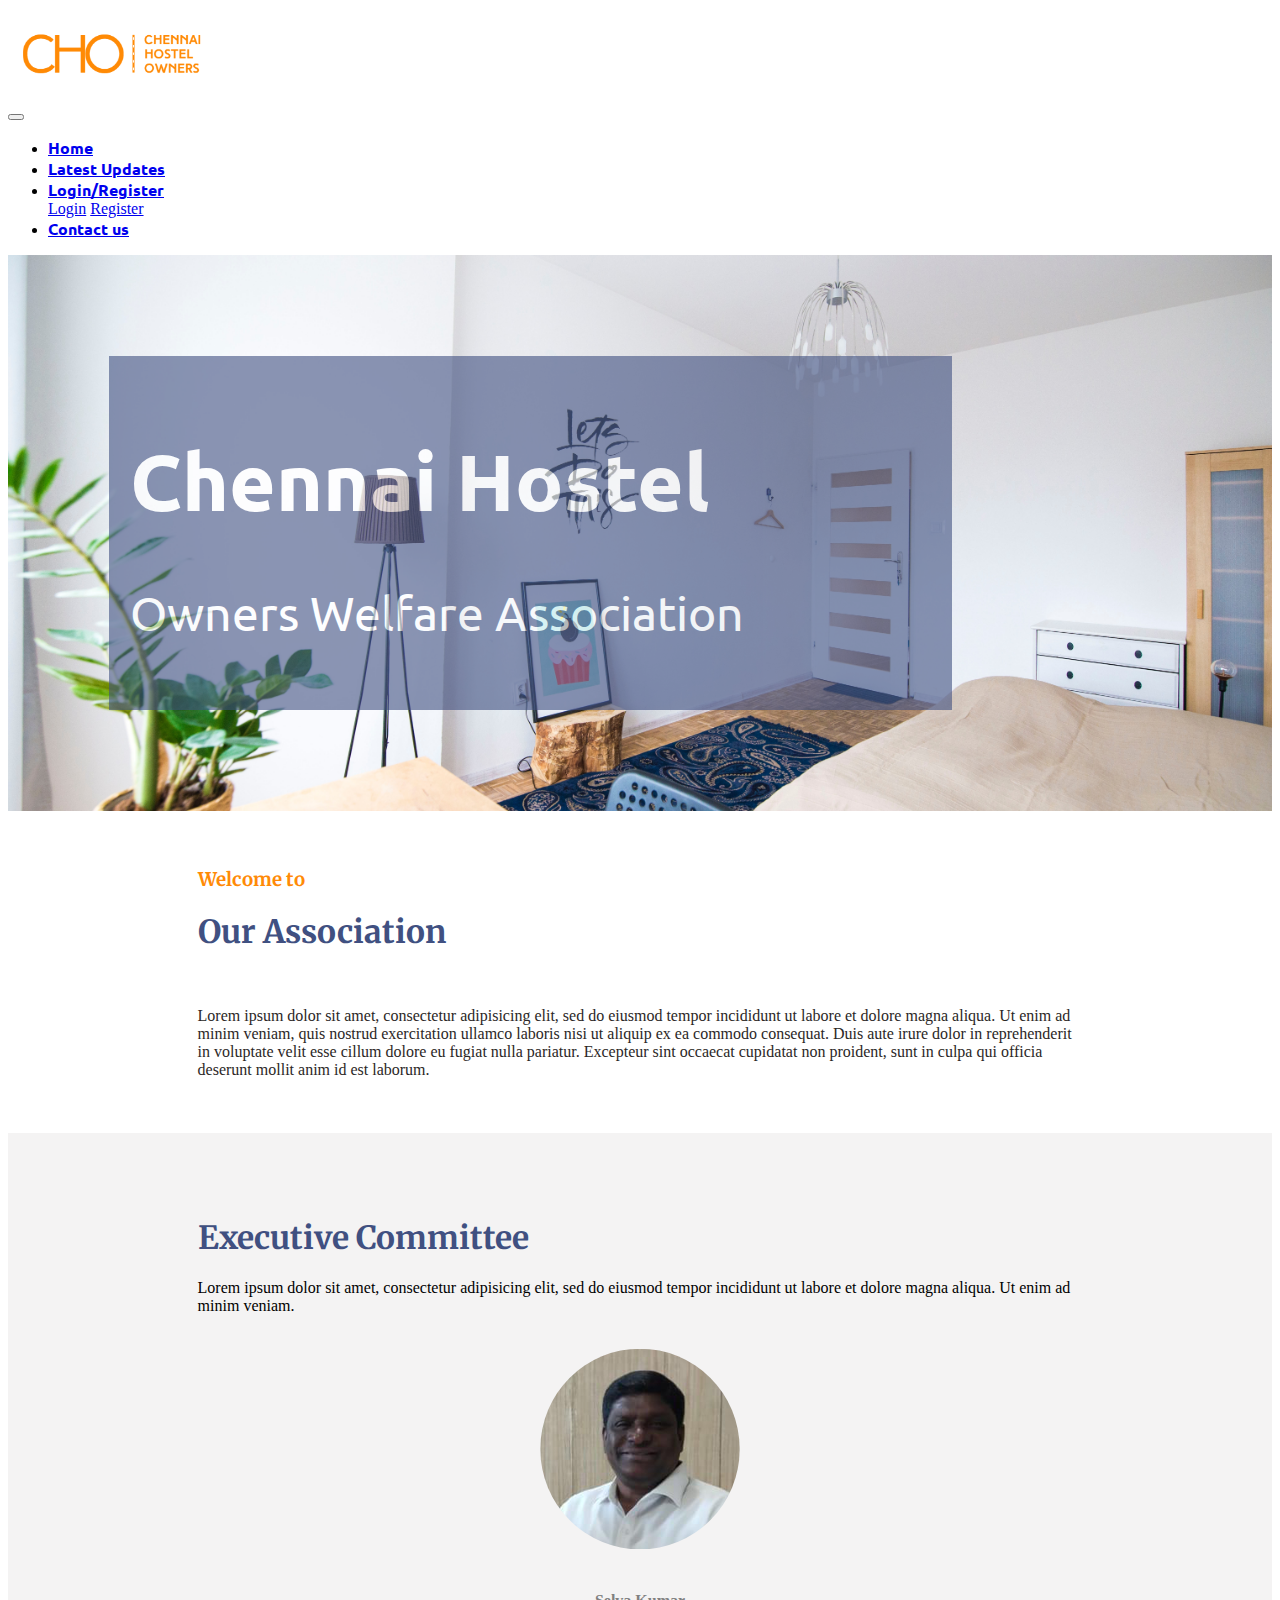
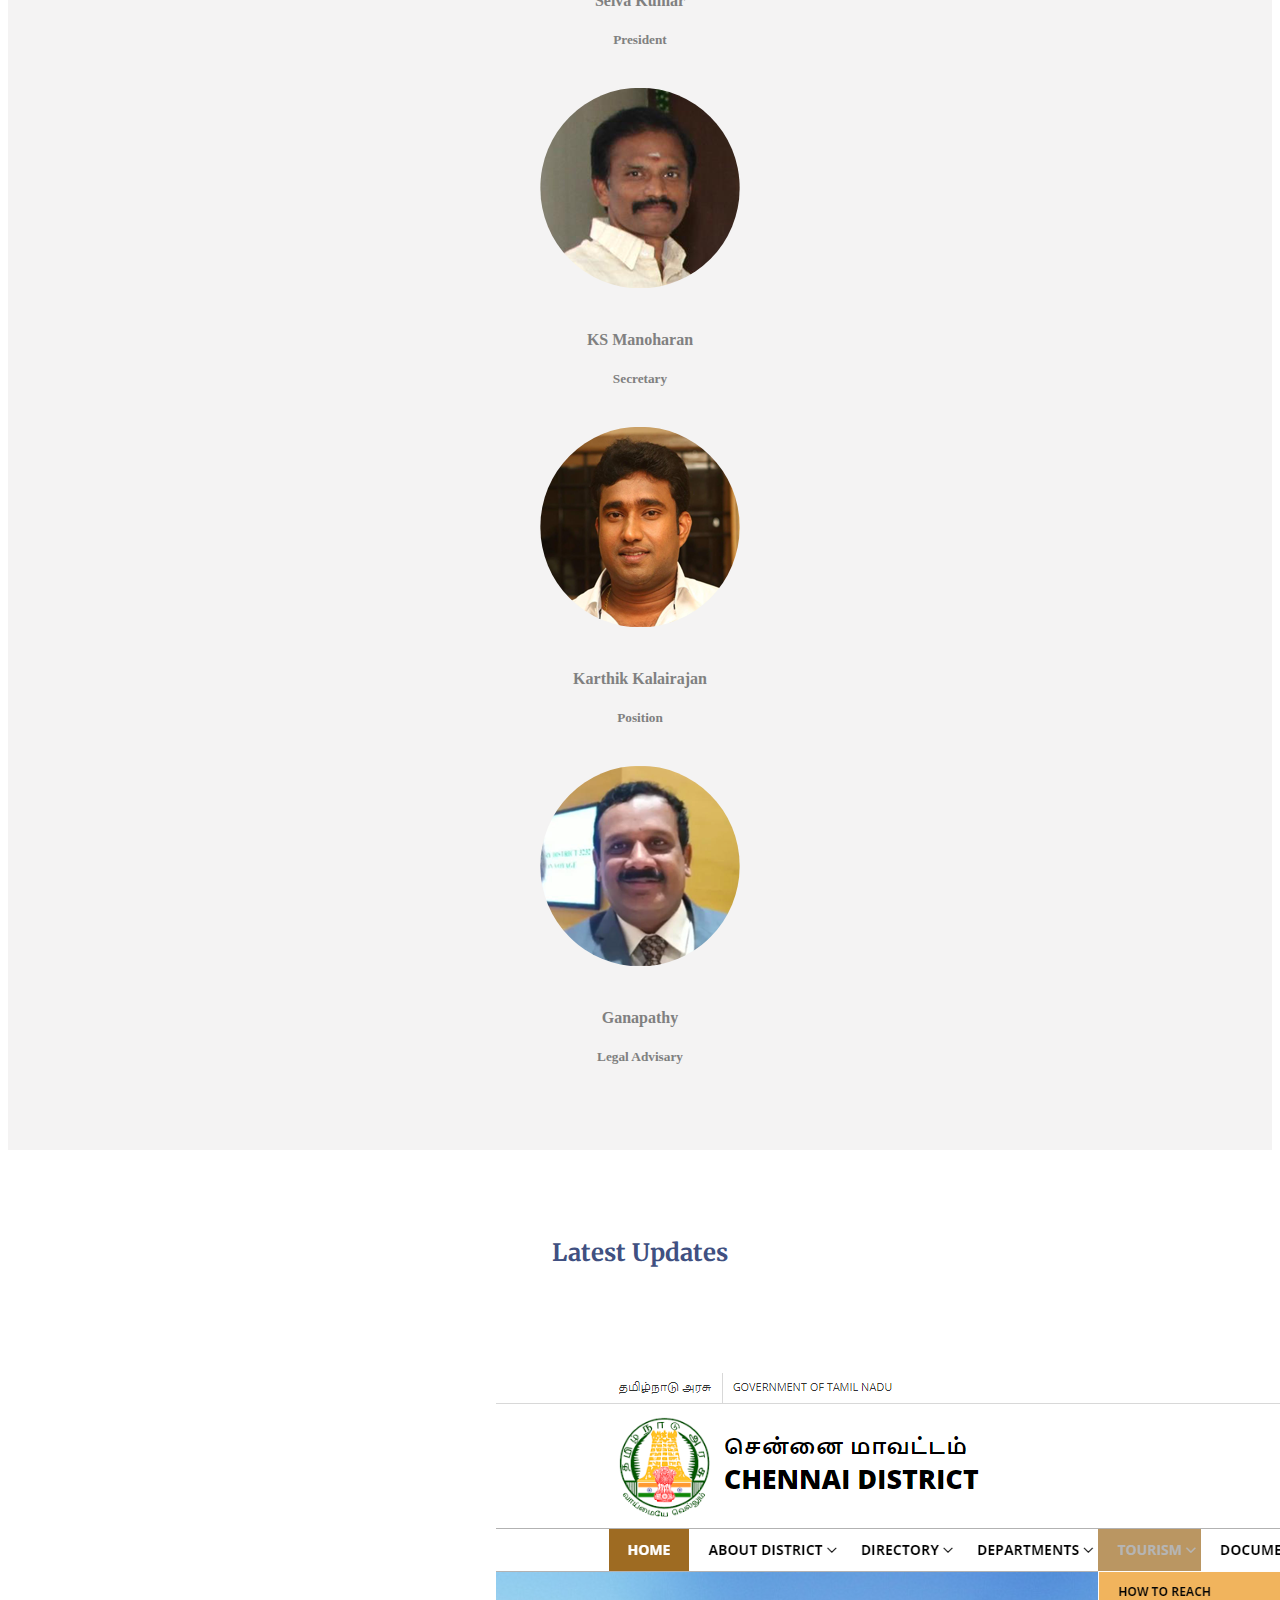
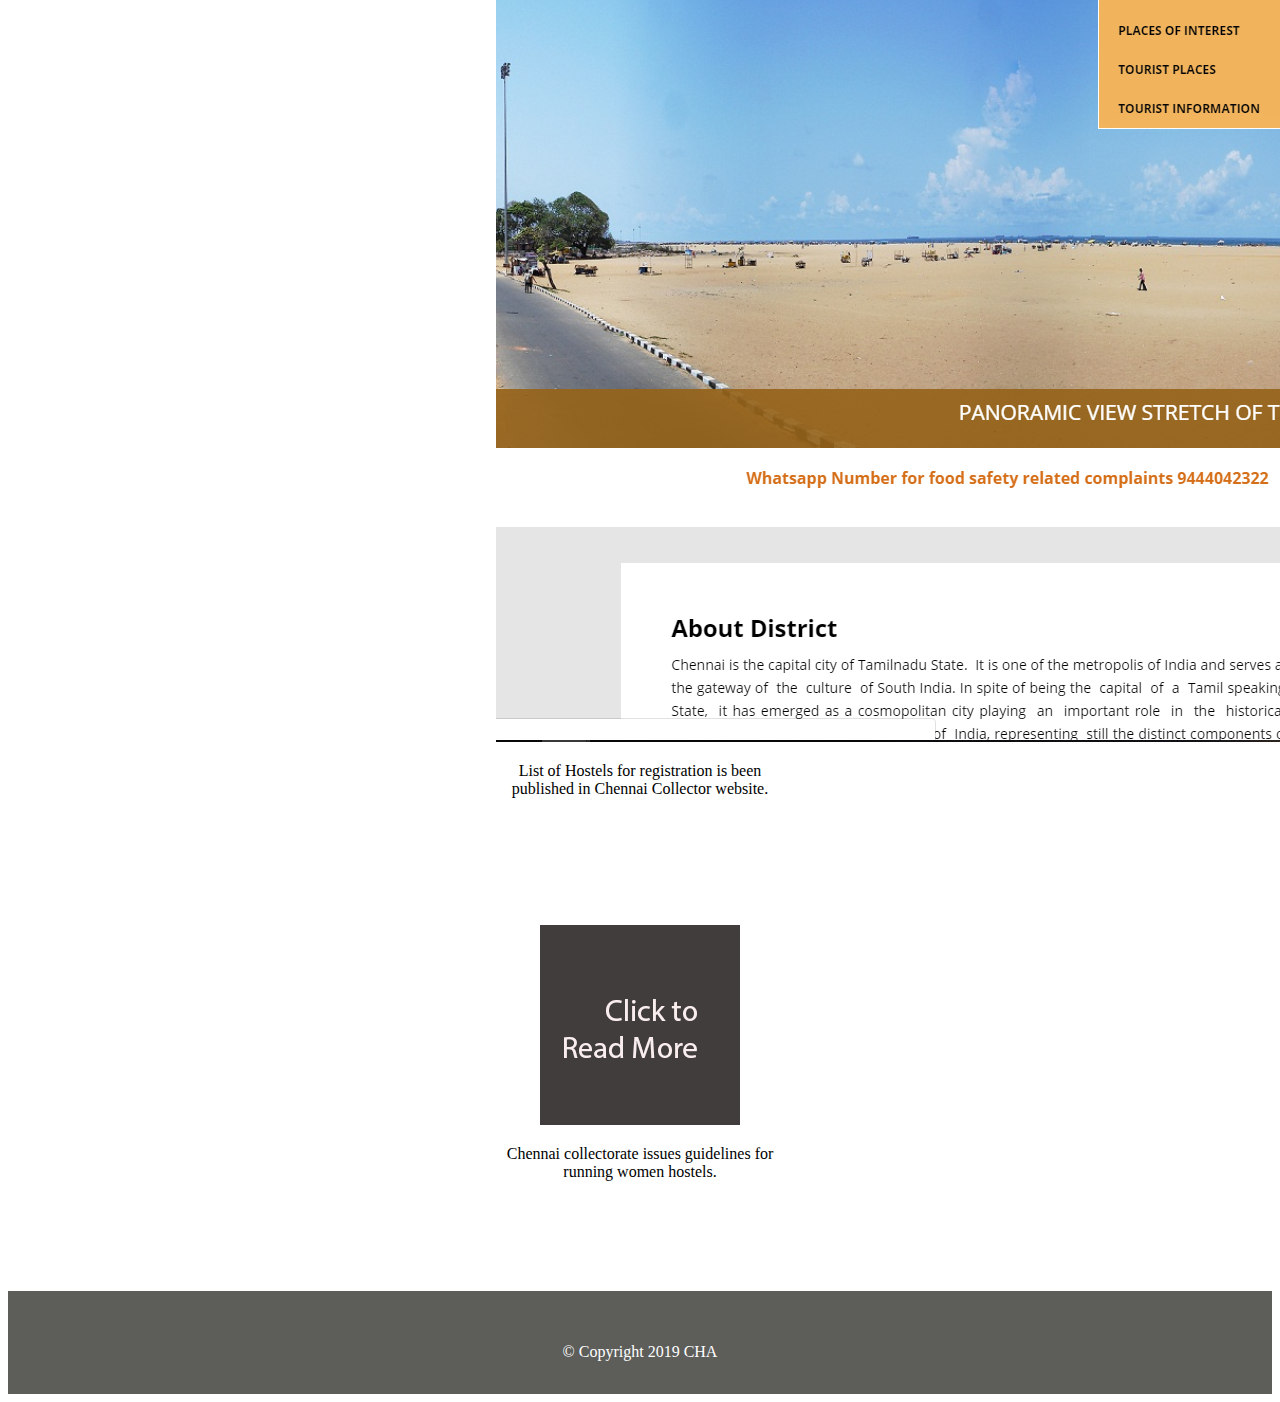
==== index.html @ 202441a7 "Add files via upload" ====
<!doctype html>
<html lang="en">

<head>
  <!-- Required meta tags -->
  <meta charset="utf-8">
  <meta name="viewport" content="width=device-width, initial-scale=1, shrink-to-fit=no">

  <!-- Bootstrap CSS -->
  <link rel="stylesheet" href="https://stackpath.bootstrapcdn.com/bootstrap/4.2.1/css/bootstrap.min.css" integrity="sha384-GJzZqFGwb1QTTN6wy59ffF1BuGJpLSa9DkKMp0DgiMDm4iYMj70gZWKYbI706tWS" crossorigin="anonymous">

  <link rel="stylesheet" href="../Style/style.css">

  <link href="https://fonts.googleapis.com/css?family=Montserrat|Ubuntu" rel="stylesheet">
  <link href="https://fonts.googleapis.com/css?family=Lato|Open+Sans|Roboto:500" rel="stylesheet">
  <link href="https://fonts.googleapis.com/css?family=Merriweather:700" rel="stylesheet">
  <link href="https://fonts.googleapis.com/css?family=Arvo:700|Merriweather:700" rel="stylesheet">

  <!-- Font Awesome -->
  <script defer src="https://use.fontawesome.com/releases/v5.0.7/js/all.js"></script>

  <title>Chennai Hostel Association!</title>
  <link rel="shortcut icon" href="../Images/favicon.ico">
</head>

<body>
  <section id="title">
    <div class="container">
      <nav class="navbar navbar-expand-lg navbar-light">
        <a href="#" class="navbar-brand"><img src="../Images/brand.png" alt="" class="brand"></a>
        <button class="navbar-toggler" type="button" data-toggle="collapse" data-target="#navbarSupportedContent" aria-controls="navbarSupportedContent" aria-expanded="false" aria-label="Toggle navigation">
          <span class="navbar-toggler-icon"></span>
        </button>
        <div class="collapse navbar-collapse" id="navbarSupportedContent">
          <ul class="navbar-nav ml-auto">
            <li class="nav-item">
              <a class="nav-link" href="#">Home</a>
            </li>
            <li class="nav-item">
              <a class="nav-link" href="#">Latest Updates</a>
            </li>
            <li class="nav-item dropdown">
              <a class="nav-link dropdown-toggle" href="#" id="navbarDropdown" role="button" data-toggle="dropdown" aria-haspopup="true" aria-expanded="false">
            Login/Register
          </a>
              <div class="dropdown-menu" aria-labelledby="navbarDropdown">
                <a class="dropdown-item" href="#">Login</a>
                <a class="dropdown-item" href="#">Register</a>
              </div>
            </li>
            <li class="nav-item">
              <a class="nav-link" href="#">Contact us</a>
            </li>
          </ul>
        </div>
      </nav>
    </div>
    <div class="container-fluid header">
      <div class="container header_content">
        <h1 class="heading">Chennai Hostel</h1>
        <p class="heading_subtext">Owners Welfare Association</p>
        <!--  <hr class="heading_subtext">
        <p class="heading_subtext">Use this Feature to Display Content and Messages spanning the entire viewport.</p>--!>
        <!--<p class="lead">
          <a class="btn btn-success btn-lg" href="http://www.bootstrap-tutorials.com" role="button">Visit Now</a>
        </p>-->
      </div>

    </div>
  </section>

  <section id="about_us">
    <div class="container">
      <div class="row">
        <div class="col-md-6 about_us_header">
          <h3 class="headerforcontent_welcome">Welcome to</h3>
          <h1 class="headerforcontent">Our Association</h1>
        </div>
        <div class="col-md-6">
          <img src="" alt="">
          <p class="about_us_content">Lorem ipsum dolor sit amet, consectetur adipisicing elit, sed do eiusmod tempor incididunt ut labore et dolore magna aliqua. Ut enim ad minim veniam, quis nostrud exercitation ullamco laboris nisi ut aliquip ex ea commodo consequat. Duis aute
            irure dolor in reprehenderit in voluptate velit esse cillum dolore eu fugiat nulla pariatur. Excepteur sint occaecat cupidatat non proident, sunt in culpa qui officia deserunt mollit anim id est laborum.</p>
        </div>
      </div>
    </div>
  </section>

  <section id="members">
    <div class="container">
      <div class="row members_row">
        <div class="col-md-6 member_col_header">
          <h1 class="member_header">Executive Committee</h1>
          <p>Lorem ipsum dolor sit amet, consectetur adipisicing elit, sed do eiusmod tempor incididunt ut labore et dolore magna aliqua. Ut enim ad minim veniam.</p>
        </div>
        <div class="col-md-6">
          <div id="members_carousal" class="carousel slide carousel-fade" data-ride="carousel">
            <div class="carousel-inner">
              <div class="carousel-item active">
                <img src="../Images/pic -2.png" alt="" class="img_member">
                <h4 class="member_name">Selva Kumar</h4>
                <h5 class="member_name_postion">President</h5>
              </div>
              <div class="carousel-item ">
                <img src="../Images/pic 3.png" alt="" class="img_member">
                <h4 class="member_name">KS Manoharan</h4>
                <h5 class="member_name_postion">Secretary</h5>
              </div>
              <div class="carousel-item ">
                <img src="../Images/pic 4.png" alt="" class="img_member">
                <h4 class="member_name">Karthik Kalairajan</h4>
                <h5 class="member_name_postion">Position</h5>
              </div>
              <div class="carousel-item">
                <img src="../Images/pic 1.png" alt="" class="img_member">
                <h4 class="member_name">Ganapathy</h4>
                <h5 class="member_name_postion">Legal Advisary</h5>
              </div>
            </div>
          </div>
        </div>
      </div>
  </section>

  <section id="latest_news">
    <div class="container">
      <h2 class="lastest_news_header">Latest Updates</h2>
      <div class="row">
        <div class="col-md-6 news_div">
          <div class="card" style="width: 18rem;">
          <a href="https://chennai.nic.in/"> <img src="../Images/collector website.PNG" class="card-img-top" alt="..."></a>
            <div class="card-body">
              <p class="card-text">List of Hostels for registration is been published in Chennai Collector website.</p>
            </div>
          </div>
        </div>
        <div class="col-md-6 news_div">
          <div class="card" style="width: 18rem;">
            <img src="../Images/read more.png" class="card-img-top" alt="...">
            <div class="card-body">
              <p class="card-text">Chennai collectorate issues guidelines for running women hostels.</p>
            </div>
          </div>
        </div>
      </div>
    </div>

  </section>

  <section id="footer">
    <footer class="white-section" id="footer">
      <div class="container-fluid">
        <i class="social-icon fab fa-facebook-f"></i>
        <i class="social-icon fab fa-twitter"></i>
        <i class="social-icon fab fa-instagram"></i>
        <i class="social-icon fas fa-envelope"></i>
        <p>© Copyright 2019 CHA</p>
      </div>
    </footer>
  </section>

  <!-- Optional JavaScript -->
  <!-- jQuery first, then Popper.js, then Bootstrap JS -->
  <script src="https://code.jquery.com/jquery-3.3.1.slim.min.js" integrity="sha384-q8i/X+965DzO0rT7abK41JStQIAqVgRVzpbzo5smXKp4YfRvH+8abtTE1Pi6jizo" crossorigin="anonymous"></script>
  <script src="https://cdnjs.cloudflare.com/ajax/libs/popper.js/1.14.6/umd/popper.min.js" integrity="sha384-wHAiFfRlMFy6i5SRaxvfOCifBUQy1xHdJ/yoi7FRNXMRBu5WHdZYu1hA6ZOblgut" crossorigin="anonymous"></script>
  <script src="https://stackpath.bootstrapcdn.com/bootstrap/4.2.1/js/bootstrap.min.js" integrity="sha384-B0UglyR+jN6CkvvICOB2joaf5I4l3gm9GU6Hc1og6Ls7i6U/mkkaduKaBhlAXv9k" crossorigin="anonymous"></script>
</body>

</html>
---- Style/style.css ----
.header{
background-image: url("../Images/title3.jpg");
background-repeat: no-repeat;
background-size: cover;
padding:8%;
background-position: center;
max-width: 100%;
height: auto;
top: -20px;
}
.brand{
display: block;
max-width:230px;
max-height:95px;
width: auto;
height: auto;
}
.header_content{
  display: inline-block;
  background-color: #405081;
  opacity: 0.6;
  width: 50rem;
  padding: 2%;
}
.heading{
  font-family: 'Ubuntu', sans-serif;
  color: #fff;
  font-size: 5rem;
}
.heading_subtext{
  font-family: 'Ubuntu', sans-serif;
  font-size: 3rem;
  color: #fff;
}
.nav-link{
  font-family: 'Ubuntu', sans-serif;
  font-weight: bolder;
}
#about_us{
  padding: 3% 15%
}
#members{
  padding: 5% 15%;
  background-color: #f4f3f3;
}

.about_us_content{
  color: #2b2726;
  text-align: left;
  text-indent: inherit;

}
.headerforcontent{

  align-items:center;
  color: #405081;
  font-family: 'Merriweather', serif;
}
.headerforcontent_welcome{

  align-items:center;
  font-family: 'Merriweather', serif;
  color: #ff8a06;
}
.member_header{
  color: #405081;
  font-family: 'Merriweather', serif;
}
.member_col_header{
  vertical-align: middle;
  margin: auto;
}
.about_us_header{

  margin: auto;
  vertical-align: middle;

}
.carousel{

  text-align: center;

}
.img_member{
  border-radius: 100%;
  padding: 2% 4%
}
.member_name{
  color: #808080;
}
.member_name_postion{
  color: #808080;
  text-align: center;
}

#latest_news{
  padding: 3% 12%
}
.lastest_news_header{
  text-align: center;
  color: #405081;
  font-family: 'Merriweather', serif;
  padding: 3%;
}
.news_div{
  padding: 3%;
}
.card{
  padding: 3% 5%;
  text-align: center;
  margin: auto;
  vertical-align: middle;
}
.social-icon {
  margin: 20px 10px;
}
#footer{
  background-color: #5d5d5a;
  padding: 0.7%;
  text-align: center;
  color: white;
}
@media (max-width: 1028px) {
  .headerforcontent{
    position: static;
  text-align: center;
  }
  .headerforcontent_welcome{
    position: static;
  text-align: center;
  }
  .member_header{
    position: static;
  text-align: center;
  }
  .header_content{
    width: auto;
    padding: inherit;
  }
  #about_us{
    padding: 4% 15%;
  }
}
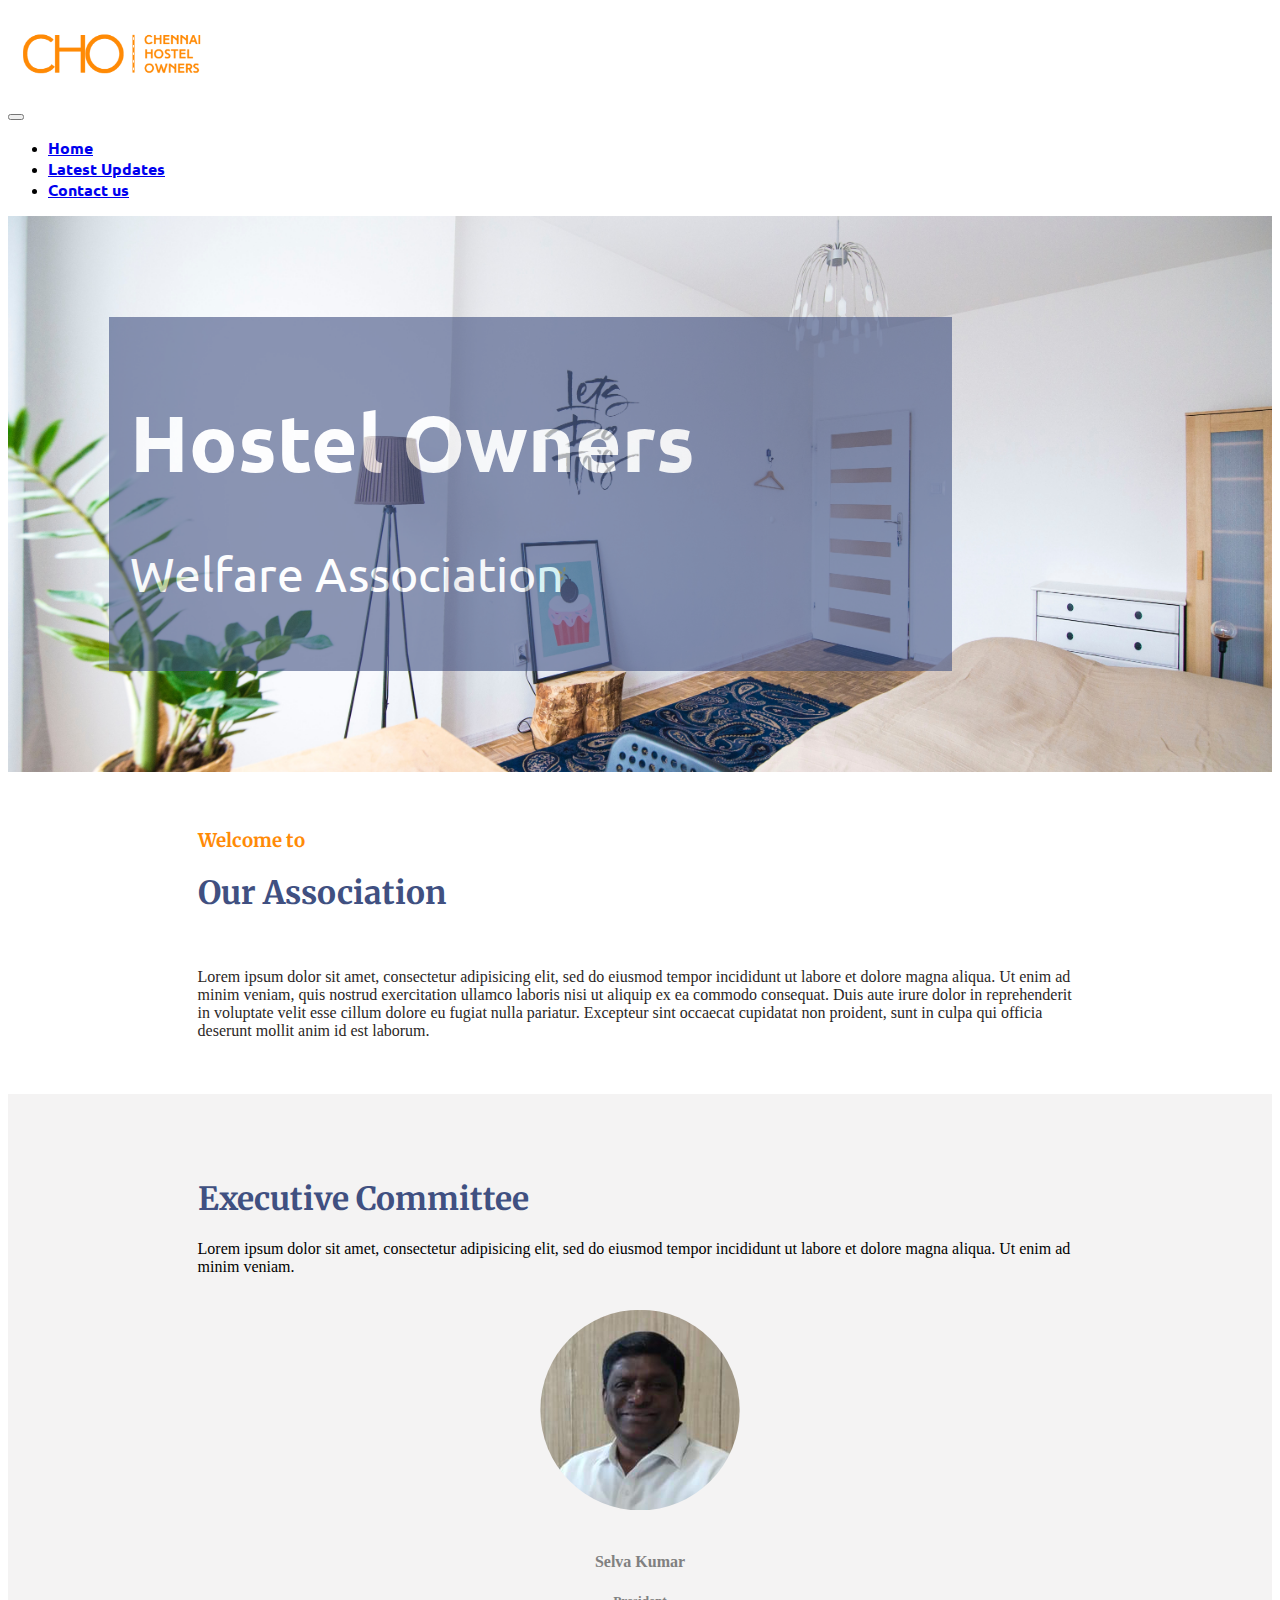
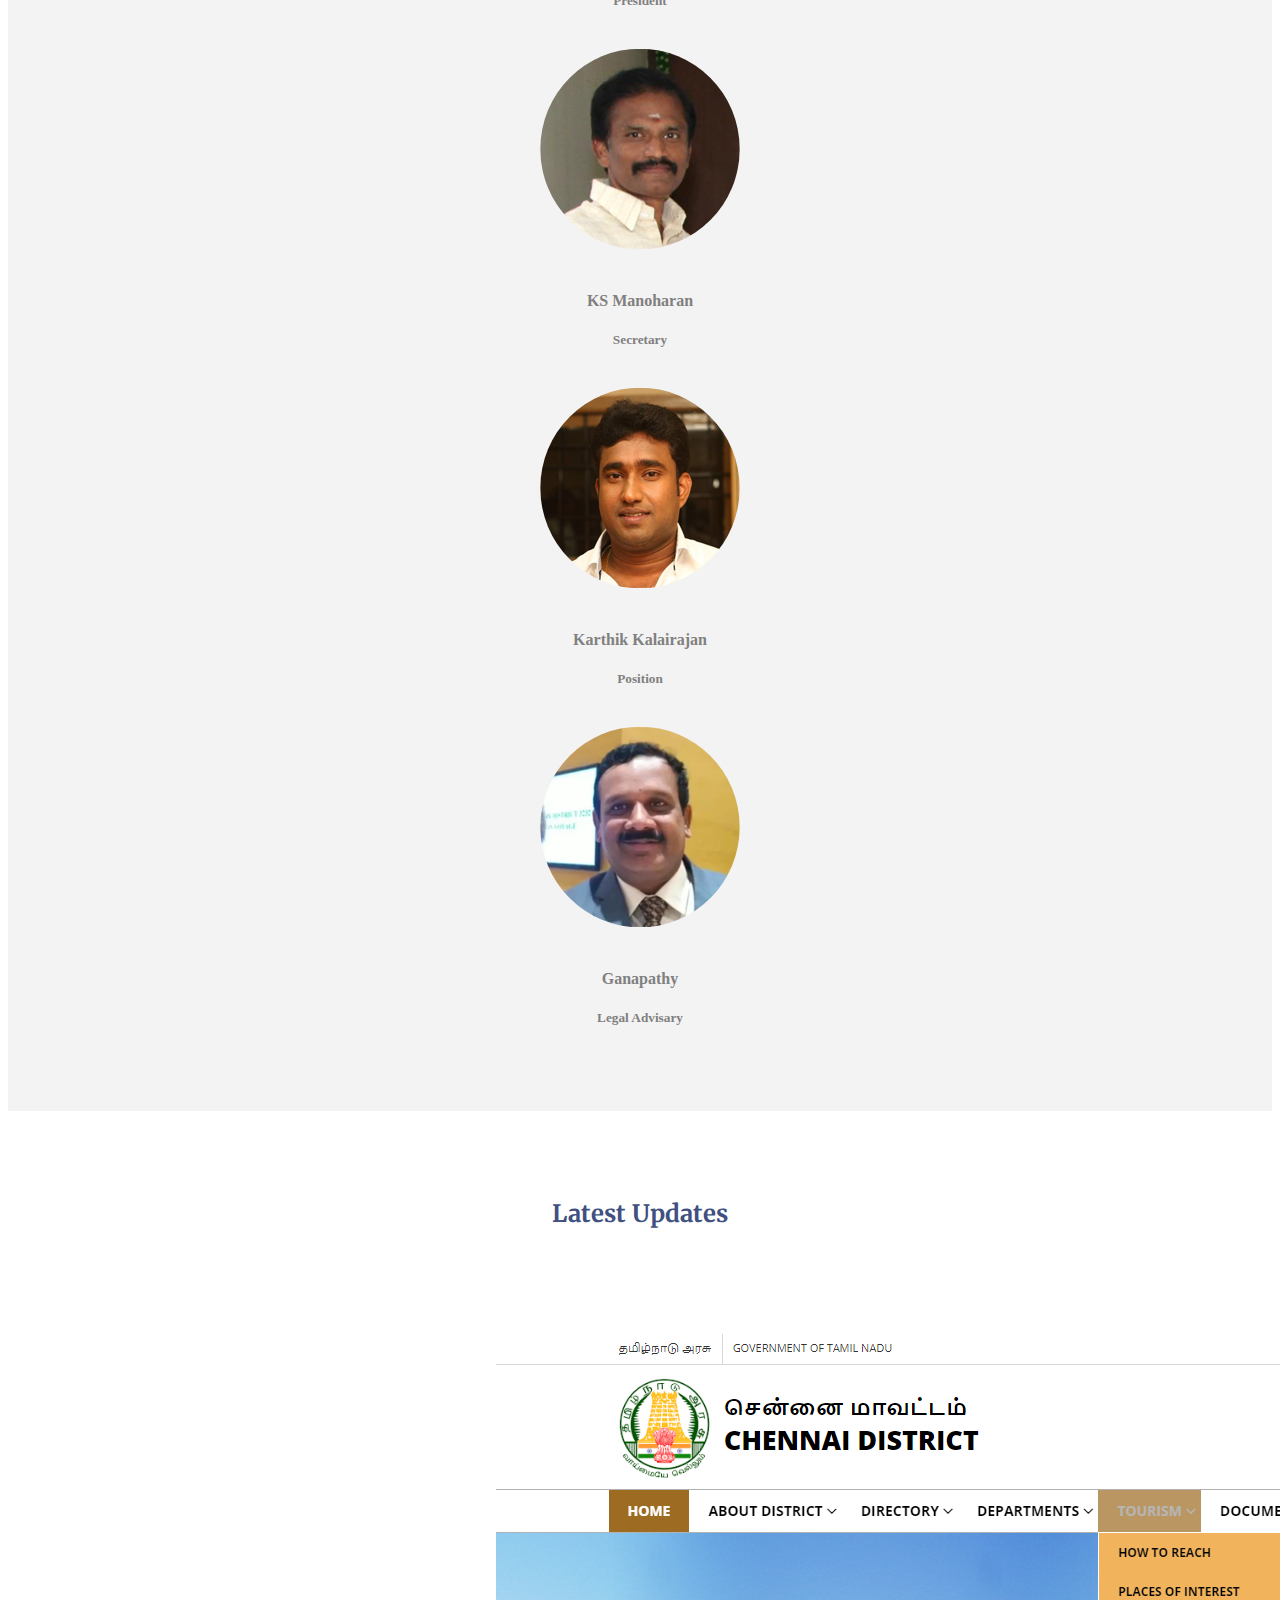
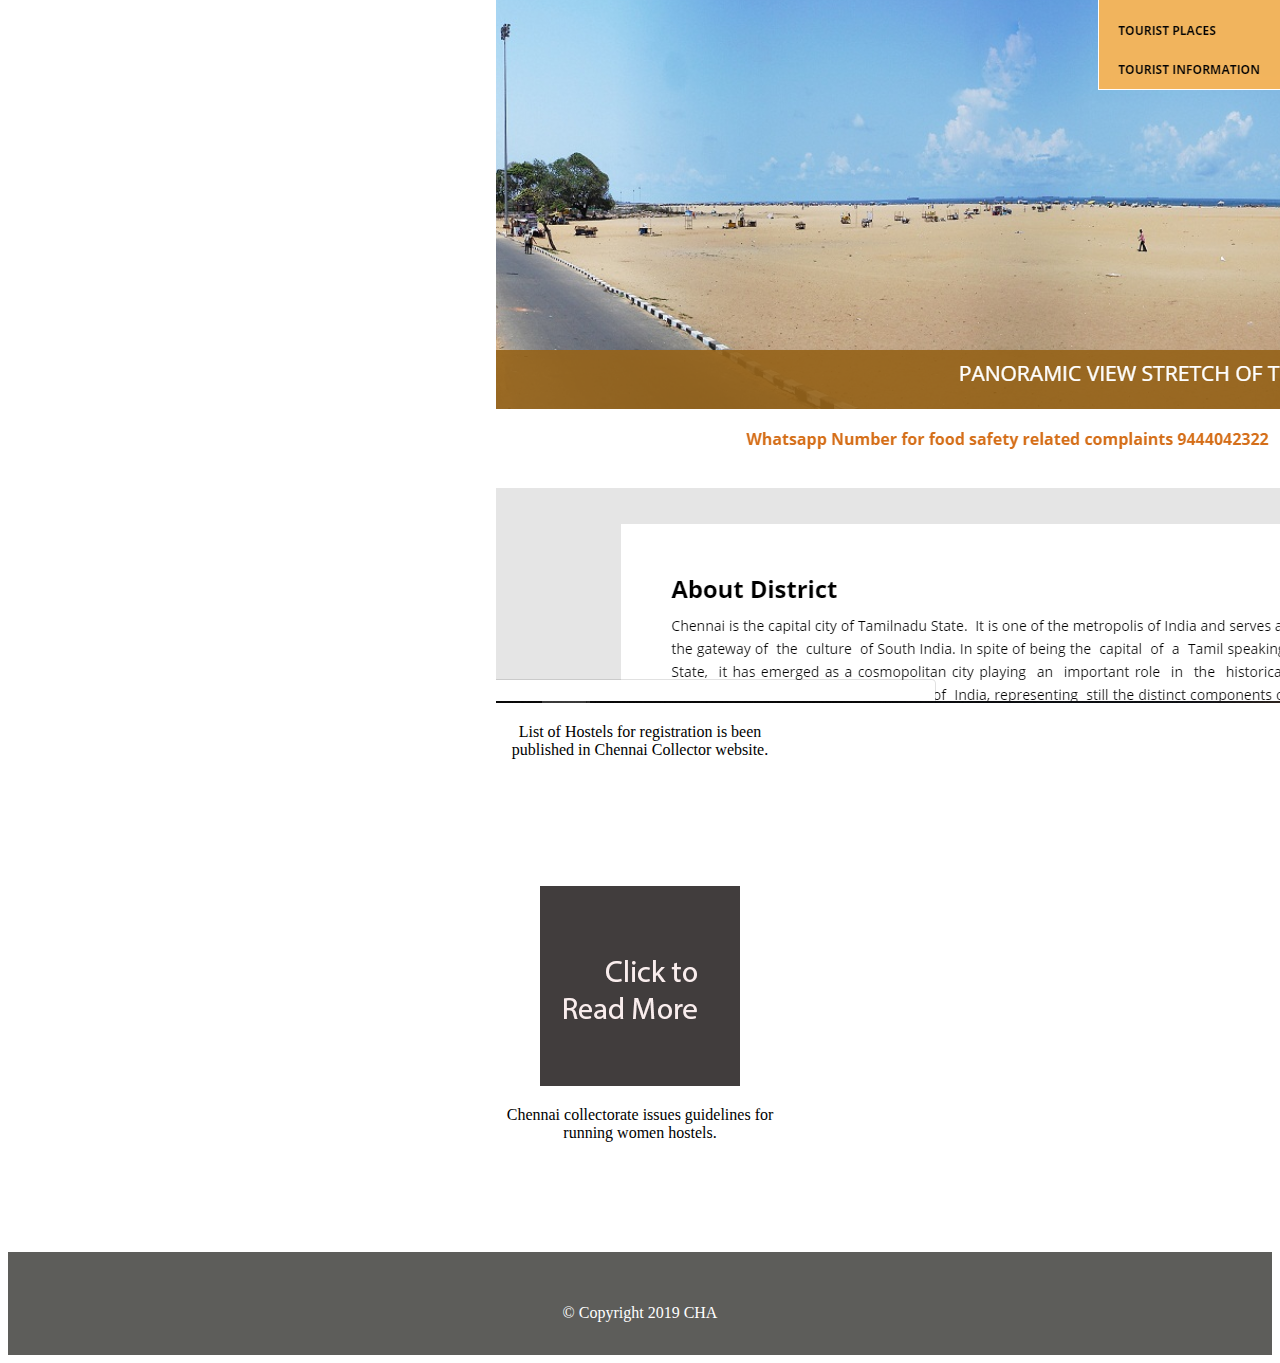
==== commit a0845f84: "add contact us and changes in landing page" ====
--- a/index.html
+++ b/index.html
@@ -9,7 +9,7 @@
   <!-- Bootstrap CSS -->
   <link rel="stylesheet" href="https://stackpath.bootstrapcdn.com/bootstrap/4.2.1/css/bootstrap.min.css" integrity="sha384-GJzZqFGwb1QTTN6wy59ffF1BuGJpLSa9DkKMp0DgiMDm4iYMj70gZWKYbI706tWS" crossorigin="anonymous">
 
-  <link rel="stylesheet" href="../Style/style.css">
+  <link rel="stylesheet" href="Style/style.css">
 
   <link href="https://fonts.googleapis.com/css?family=Montserrat|Ubuntu" rel="stylesheet">
   <link href="https://fonts.googleapis.com/css?family=Lato|Open+Sans|Roboto:500" rel="stylesheet">
@@ -20,26 +20,26 @@
   <script defer src="https://use.fontawesome.com/releases/v5.0.7/js/all.js"></script>
 
   <title>Chennai Hostel Association!</title>
-  <link rel="shortcut icon" href="../Images/favicon.ico">
+  <link rel="shortcut icon" href="Images/favicon.ico">
 </head>
 
 <body>
   <section id="title">
     <div class="container">
       <nav class="navbar navbar-expand-lg navbar-light">
-        <a href="#" class="navbar-brand"><img src="../Images/brand.png" alt="" class="brand"></a>
+        <a href="#" class="navbar-brand"><img src="Images/brand.png" alt="" class="brand"></a>
         <button class="navbar-toggler" type="button" data-toggle="collapse" data-target="#navbarSupportedContent" aria-controls="navbarSupportedContent" aria-expanded="false" aria-label="Toggle navigation">
           <span class="navbar-toggler-icon"></span>
         </button>
         <div class="collapse navbar-collapse" id="navbarSupportedContent">
           <ul class="navbar-nav ml-auto">
             <li class="nav-item">
-              <a class="nav-link" href="#">Home</a>
+              <a class="nav-link" href="index.html">Home</a>
             </li>
             <li class="nav-item">
-              <a class="nav-link" href="#">Latest Updates</a>
+              <a class="nav-link" href="#latest_news">Latest Updates</a>
             </li>
-            <li class="nav-item dropdown">
+          <!--  <li class="nav-item dropdown">
               <a class="nav-link dropdown-toggle" href="#" id="navbarDropdown" role="button" data-toggle="dropdown" aria-haspopup="true" aria-expanded="false">
             Login/Register
           </a>
@@ -47,9 +47,9 @@
                 <a class="dropdown-item" href="#">Login</a>
                 <a class="dropdown-item" href="#">Register</a>
               </div>
-            </li>
+            </li> -->
             <li class="nav-item">
-              <a class="nav-link" href="#">Contact us</a>
+              <a class="nav-link" href="Contactus.html">Contact us</a>
             </li>
           </ul>
         </div>
@@ -57,8 +57,8 @@
     </div>
     <div class="container-fluid header">
       <div class="container header_content">
-        <h1 class="heading">Chennai Hostel</h1>
-        <p class="heading_subtext">Owners Welfare Association</p>
+        <h1 class="heading">  Hostel Owners</h1>
+        <p class="heading_subtext">Welfare Association</p>
         <!--  <hr class="heading_subtext">
         <p class="heading_subtext">Use this Feature to Display Content and Messages spanning the entire viewport.</p>--!>
         <!--<p class="lead">
@@ -93,25 +93,25 @@
           <p>Lorem ipsum dolor sit amet, consectetur adipisicing elit, sed do eiusmod tempor incididunt ut labore et dolore magna aliqua. Ut enim ad minim veniam.</p>
         </div>
         <div class="col-md-6">
-          <div id="members_carousal" class="carousel slide carousel-fade" data-ride="carousel">
+          <div id="members_carousal" class="carousel slide" data-ride="carousel">
             <div class="carousel-inner">
               <div class="carousel-item active">
-                <img src="../Images/pic -2.png" alt="" class="img_member">
+                <img src="Images/pic -2.png" alt="" class="img_member">
                 <h4 class="member_name">Selva Kumar</h4>
                 <h5 class="member_name_postion">President</h5>
               </div>
               <div class="carousel-item ">
-                <img src="../Images/pic 3.png" alt="" class="img_member">
+                <img src="Images/pic 3.png" alt="" class="img_member">
                 <h4 class="member_name">KS Manoharan</h4>
                 <h5 class="member_name_postion">Secretary</h5>
               </div>
               <div class="carousel-item ">
-                <img src="../Images/pic 4.png" alt="" class="img_member">
+                <img src="Images/pic 4.png" alt="" class="img_member">
                 <h4 class="member_name">Karthik Kalairajan</h4>
                 <h5 class="member_name_postion">Position</h5>
               </div>
               <div class="carousel-item">
-                <img src="../Images/pic 1.png" alt="" class="img_member">
+                <img src="Images/pic 1.png" alt="" class="img_member">
                 <h4 class="member_name">Ganapathy</h4>
                 <h5 class="member_name_postion">Legal Advisary</h5>
               </div>
@@ -127,7 +127,7 @@
       <div class="row">
         <div class="col-md-6 news_div">
           <div class="card" style="width: 18rem;">
-          <a href="https://chennai.nic.in/"> <img src="../Images/collector website.PNG" class="card-img-top" alt="..."></a>
+          <a href="https://chennai.nic.in/" target="_blank"> <img src="Images/collector website.PNG" class="card-img-top" alt="..."></a>
             <div class="card-body">
               <p class="card-text">List of Hostels for registration is been published in Chennai Collector website.</p>
             </div>
@@ -135,7 +135,7 @@
         </div>
         <div class="col-md-6 news_div">
           <div class="card" style="width: 18rem;">
-            <img src="../Images/read more.png" class="card-img-top" alt="...">
+            <a href="https://www.indiatoday.in/india/story/chennai-collectorate-issues-guidelines-for-running-women-hostels-1403226-2018-12-05" target="_blank"> <img src="Images/read more.png" class="card-img-top" alt="..."></a>
             <div class="card-body">
               <p class="card-text">Chennai collectorate issues guidelines for running women hostels.</p>
             </div>
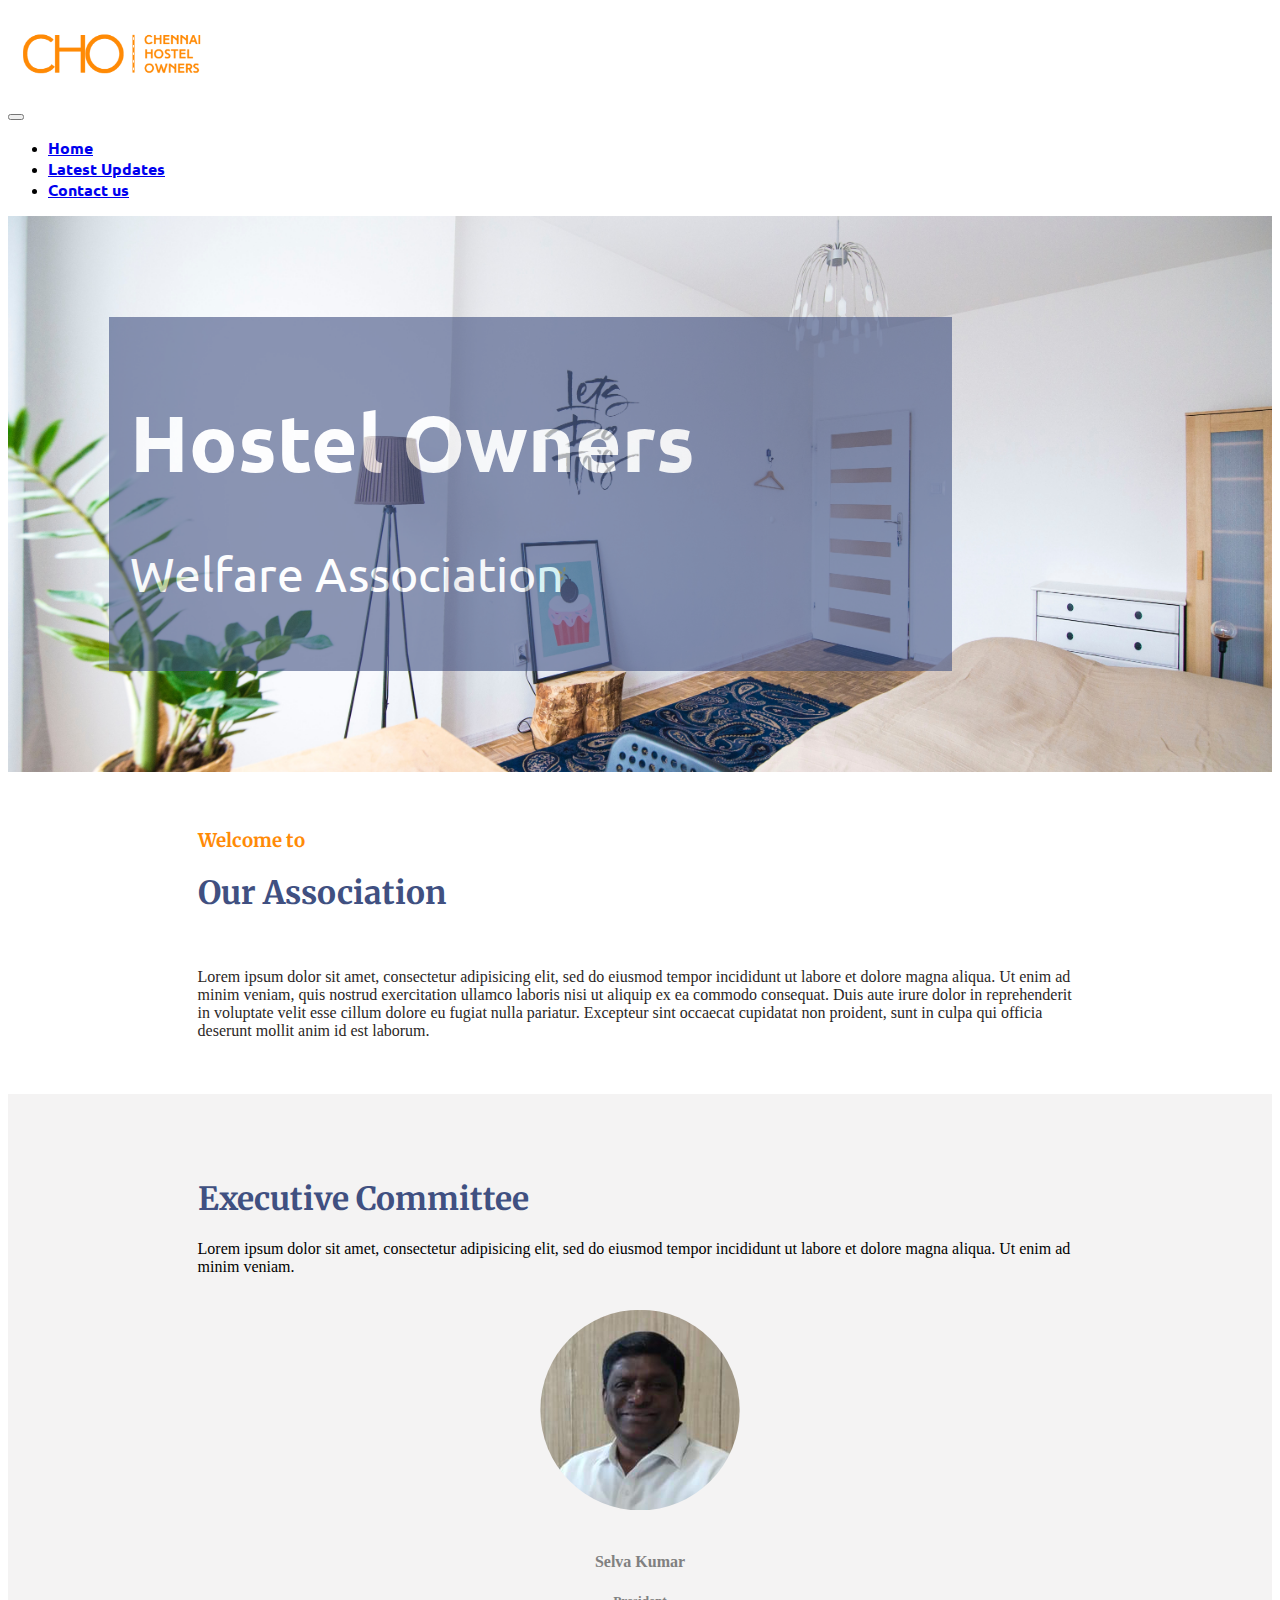
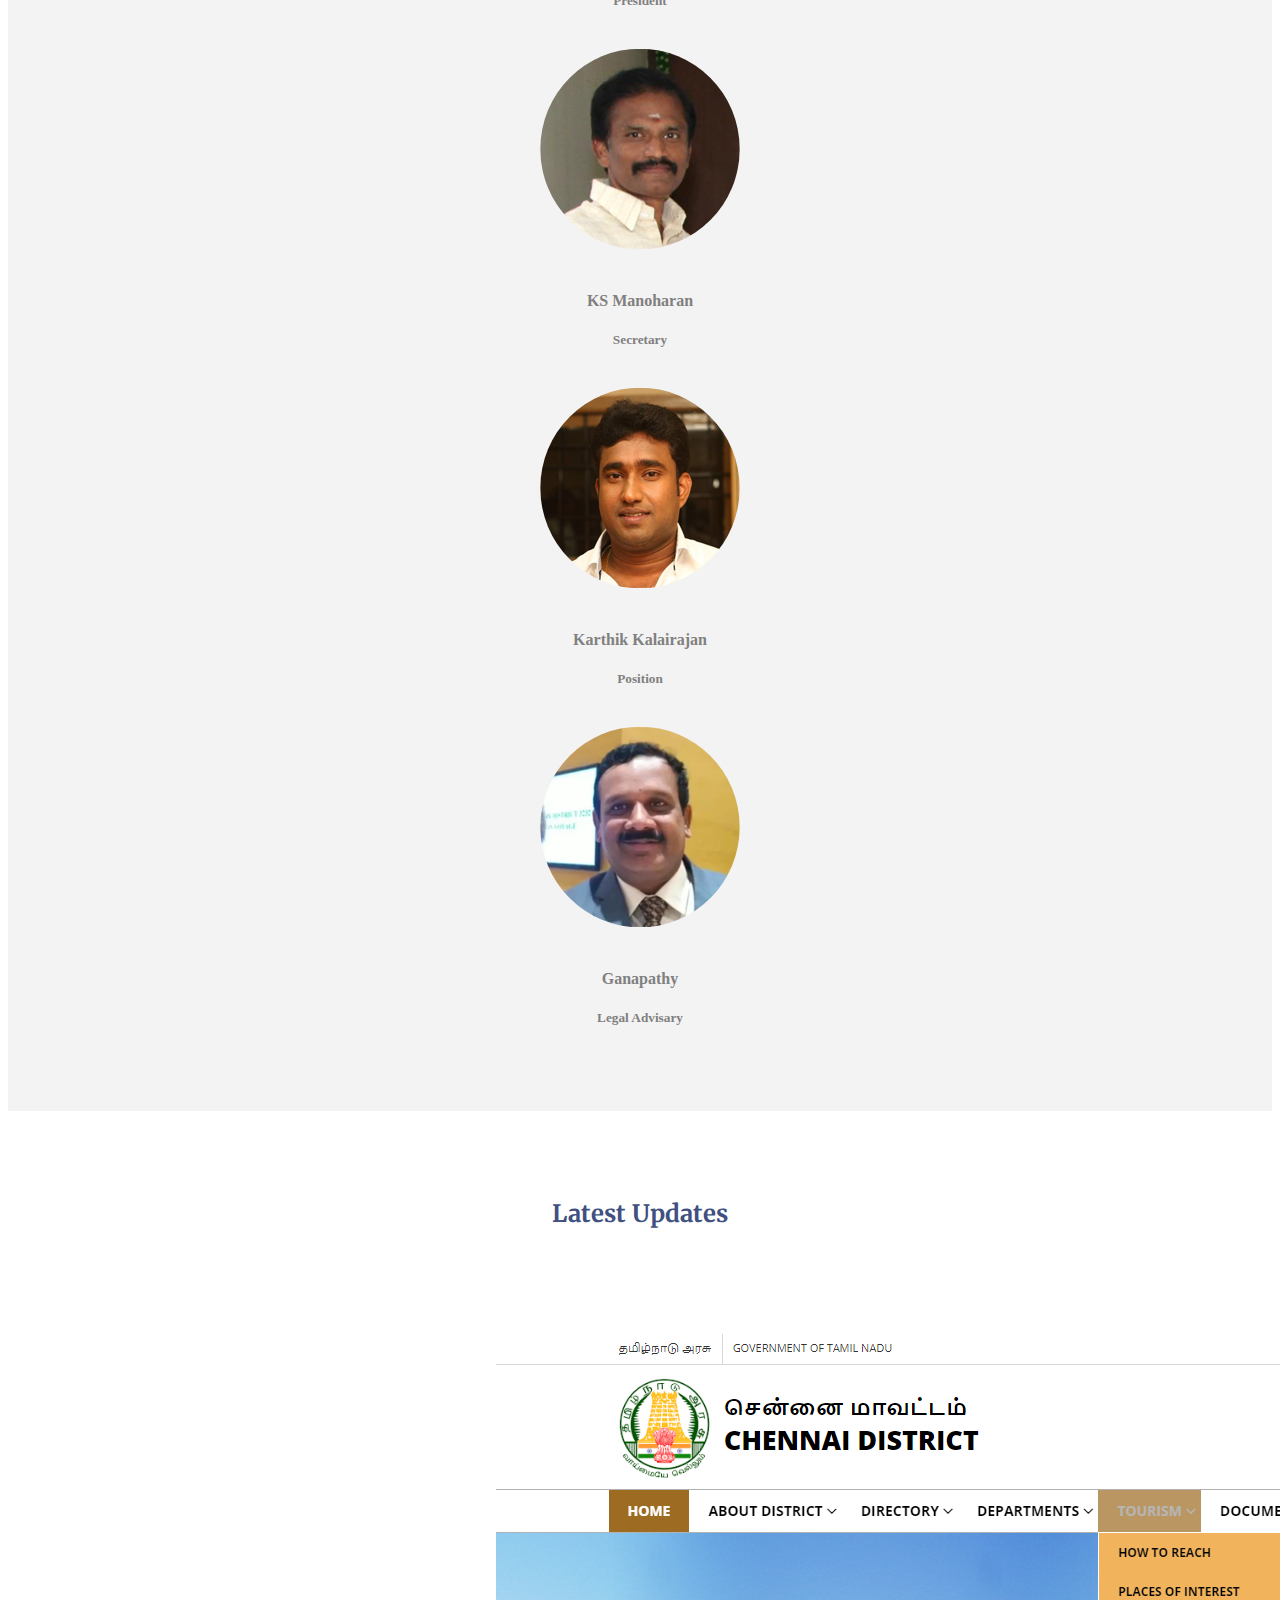
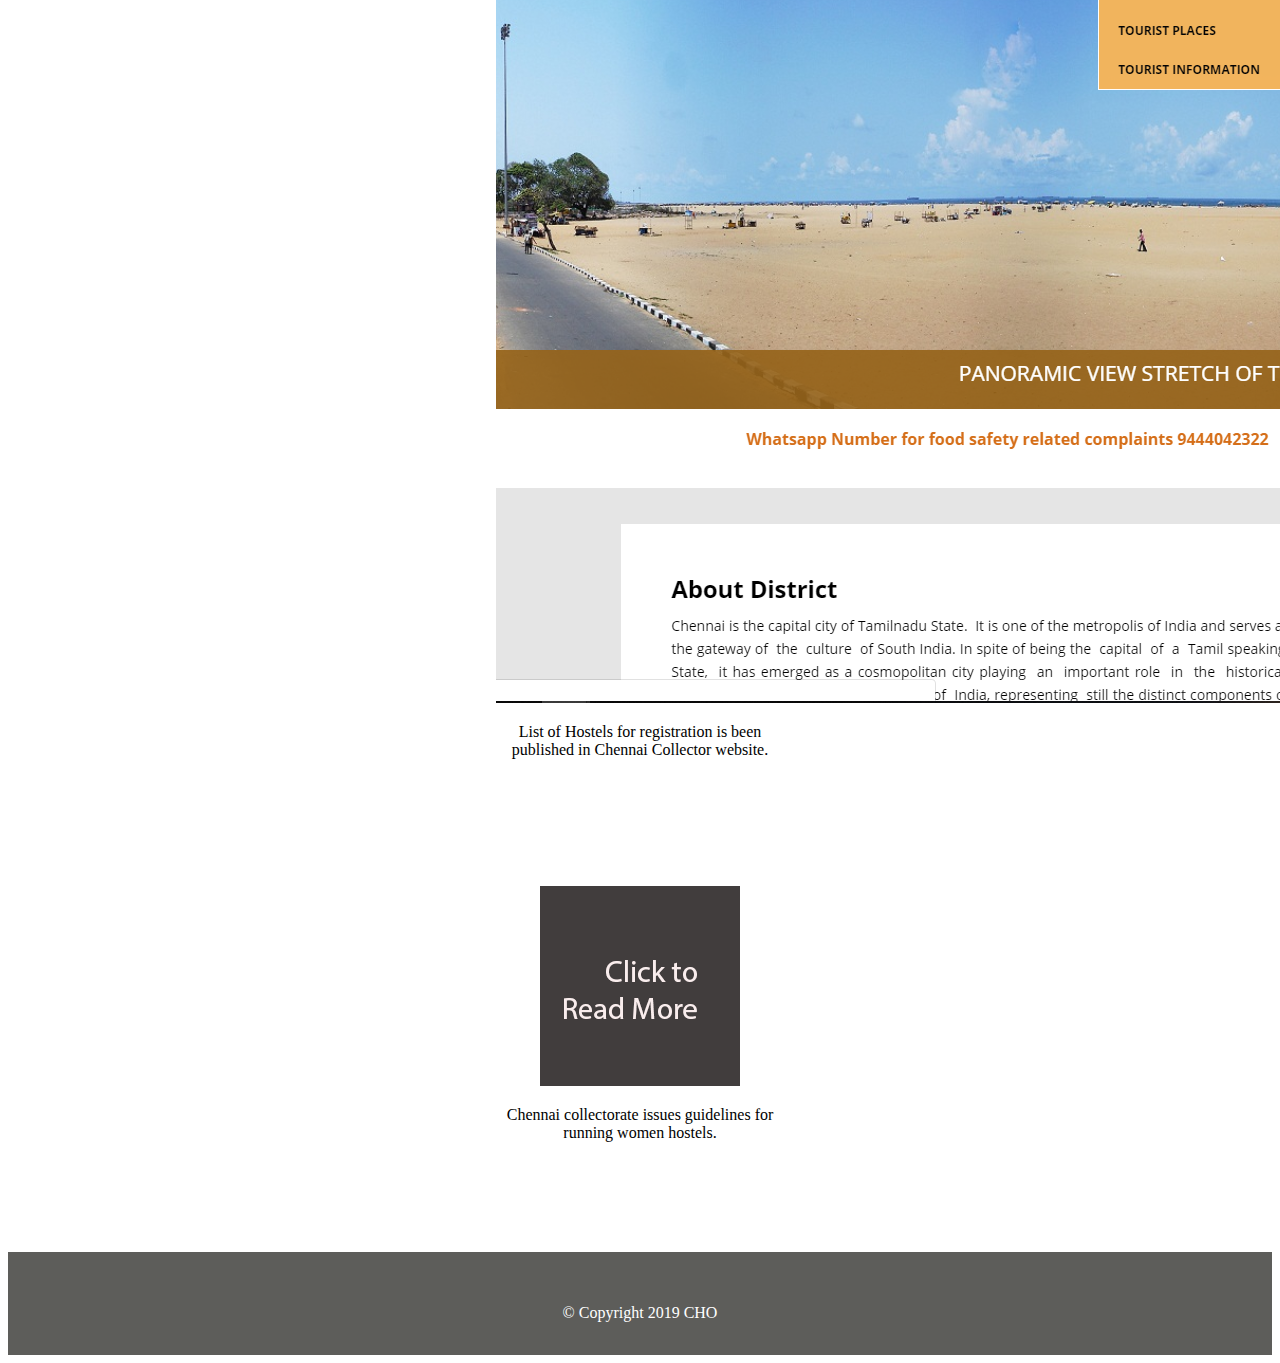
==== commit 7f701233: "modification" ====
--- a/index.html
+++ b/index.html
@@ -153,7 +153,7 @@
         <i class="social-icon fab fa-twitter"></i>
         <i class="social-icon fab fa-instagram"></i>
         <i class="social-icon fas fa-envelope"></i>
-        <p>© Copyright 2019 CHA</p>
+        <p>© Copyright 2019 CHO</p>
       </div>
     </footer>
   </section>
